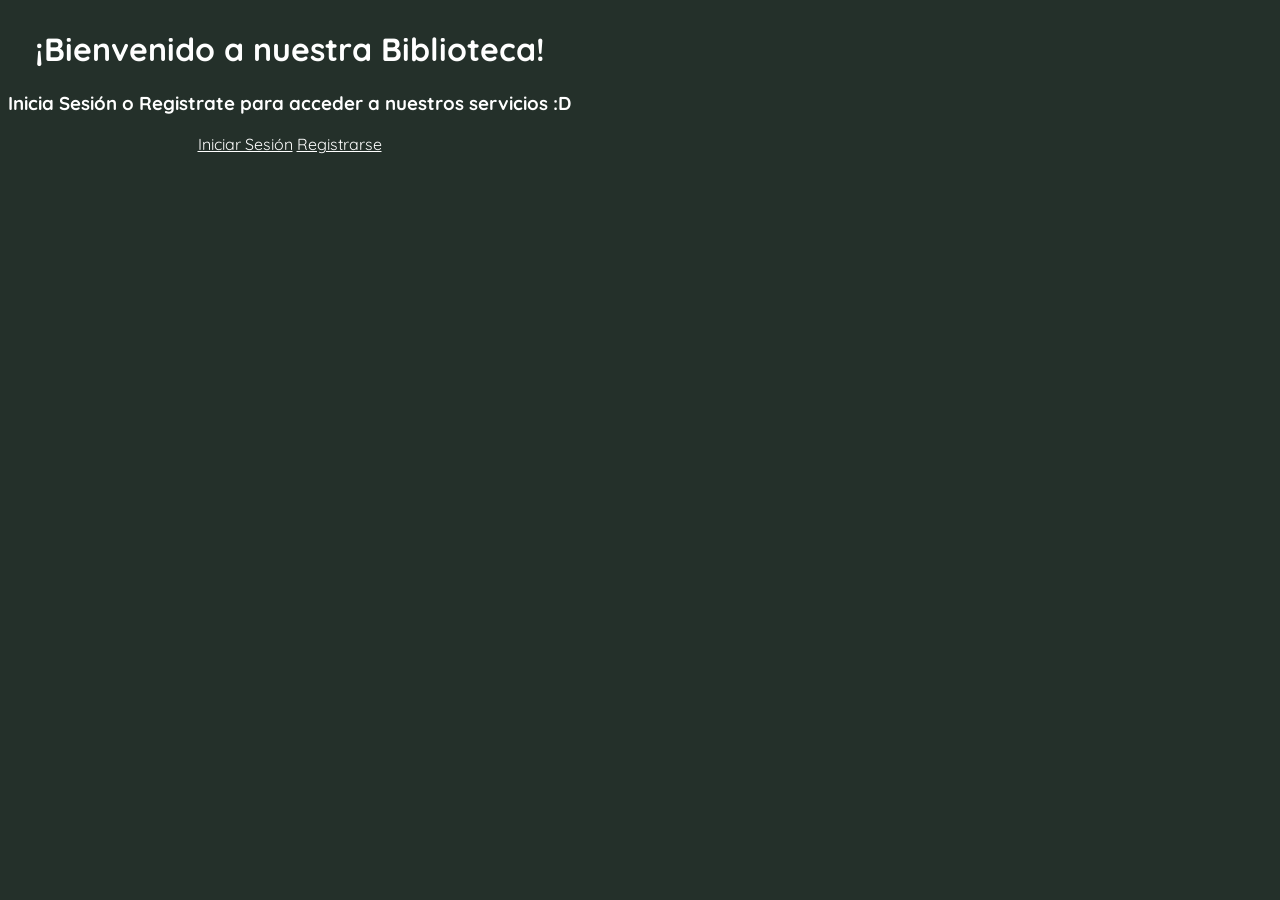
==== biblio.html @ e6c89adc "Cambio1" ====
<html lang="es">
<head>
    <meta charset="UTF-8">
    <meta name="viewport" content="width=device-width, initial-scale=1.0">
    <title>My Biblio | Biblioteca Virtual</title>
    <link rel="stylesheet" href="static/biblio.css">

    <!-- Quicksand -->
    <link rel="preconnect" href="https://fonts.googleapis.com">
    <link rel="preconnect" href="https://fonts.gstatic.com" crossorigin>
    <link
        href="https://fonts.googleapis.com/css2?family=Poppins:ital,wght@0,100;0,200;0,300;0,400;0,500;0,600;0,700;0,800;0,900;1,100;1,200;1,300;1,400;1,500;1,600;1,700;1,800;1,900&family=Quicksand:wght@300..700&display=swap"
        rel="stylesheet">

</head>    
<body>
    <div class="container">
        <div class="texto-1">
            <h1 class="txt-bienvenida fade">¡Bienvenido a nuestra Biblioteca!</h1>
            <h3 class="txt-saludo fade">Inicia Sesión o Registrate para acceder a nuestros servicios :D</h3>
        
            <div class="botones-bienvenida">
                <a href="templates/login.html" class="btn-login">Iniciar Sesión</a>
                <a href="templates/register.html" class="btn-register">Registrarse</a>
            </div>
        </div>
        </div>
    </div>
</body>

<script>
    // ------------------------------------------------------------------------
    // Efecto de desvanecer las letras al interactuar en la ventana
    // ------------------------------------------------------------------------
    // Seleccionamos los enlaces
    const links = document.querySelectorAll('a');

    // Agregamos el evento de click a cada enlace
    links.forEach(link => {
        link.addEventListener('click', function (event) {
            event.preventDefault(); // Detenemos la navegación
            const elements = document.querySelectorAll('.fade');
            elements.forEach(el => {
                el.classList.add('fade-out'); // Aplicamos la clase fade-out
            });

            // Esperamos que el efecto termine antes de redirigir
            setTimeout(() => {
                window.location.href = link.href; // Redirigimos a la página destino
            }, 1000); // El tiempo aquí debe coincidir con la duración del fade-out en CSS (1 segundo)
        });
    });
</script>

</html>
---- static/biblio.css ----
* {
    background-color: #24302A;
    color: #fff;
    font-family: 'Quicksand';
}

.container {
    width: 100%;
    display: flex;
    text-align: center;
    align-items: center;
}

txt-boe
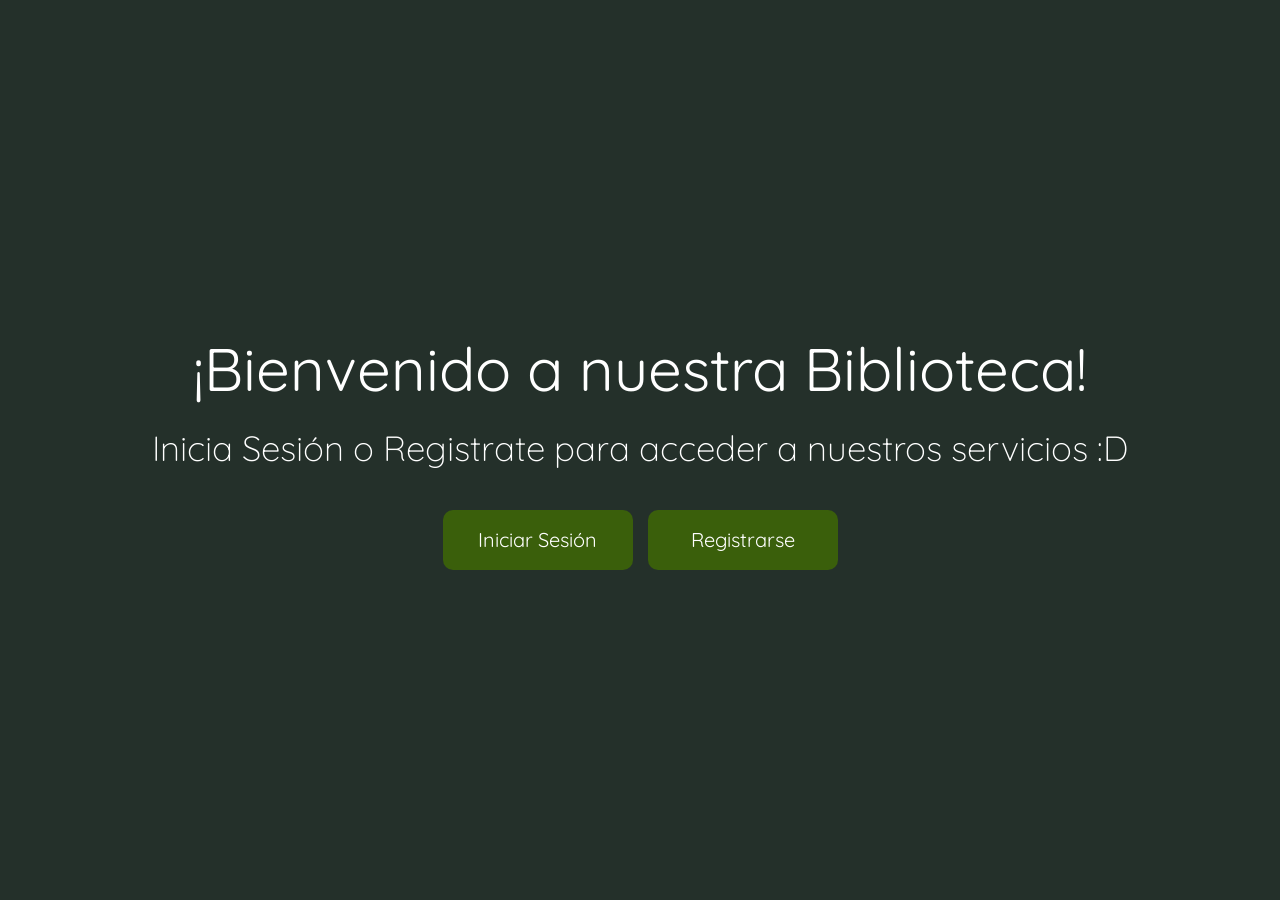
==== commit cd1d2014: "avance a login html y css" ====
--- a/biblio.html
+++ b/biblio.html
@@ -20,8 +20,8 @@
             <h3 class="txt-saludo fade">Inicia Sesión o Registrate para acceder a nuestros servicios :D</h3>
         
             <div class="botones-bienvenida">
-                <a href="templates/login.html" class="btn-login">Iniciar Sesión</a>
-                <a href="templates/register.html" class="btn-register">Registrarse</a>
+                <a href="login.html" class="btn-login">Iniciar Sesión</a>
+                <a href="register.html" class="btn-register">Registrarse</a>
             </div>
         </div>
         </div>
--- a/static/biblio.css
+++ b/static/biblio.css
@@ -1,14 +1,65 @@
- * {
+* {
     background-color: #24302A;
     color: #fff;
-    font-family: 'Quicksand';
+    font-family: 'Quicksand', sans-serif;
+    margin: 0;
+    padding: 0;
+    box-sizing: border-box;
 }
 
 .container {
     width: 100%;
+    height: 100vh;
+    /* Ocupa toda la altura de la pantalla */
     display: flex;
+    align-items: center;
+    justify-content: center;
     text-align: center;
-    align-items: center;
 }
 
-txt-boe+.texto-1 {
+    display: flex;
+    flex-direction: column;
+    align-items: center;
+    gap: 20px;
+    /* Espacio entre los elementos */
+}
+
+.txt-bienvenida {
+    font-size: 60px;
+    font-weight: 400;
+}
+
+.txt-saludo {
+    font-size: 35px;
+    font-weight: 300;
+}
+
+.botones-bienvenida {
+    margin-top: 20px;
+    display: flex;
+    gap: 15px;
+    /* Espacio entre botones */
+}
+
+.btn-login,
+.btn-register {
+    width: 190px;
+    height: 60px;
+    padding: 10px 20px;
+    color: #fff;
+    display: flex;
+    justify-content: center;
+    align-items: center;
+    background-color: #3A5F0B;
+    text-decoration: none;
+    border-radius: 10px;
+    font-size: 20px;
+    transition: background-color 0.3s;
+}
+
+.btn-login:hover,
+.btn-register:hover {
+    background-color: #527C1D;
+    /* Cambia el color al pasar el cursor */
+}
